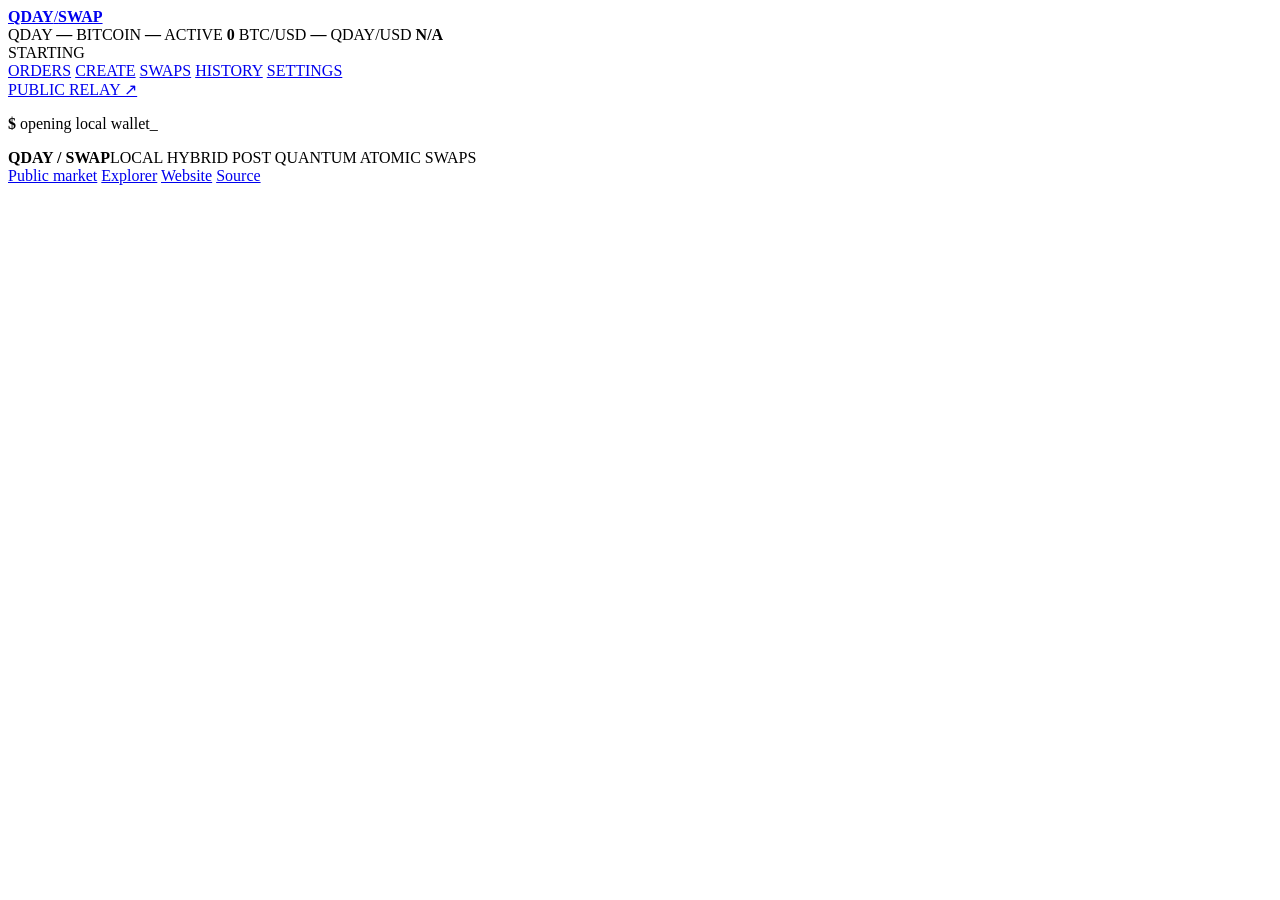
==== internal/localui/web/index.html @ 3010f341 "Add swap order flow and terminal interface" ====
<!doctype html>
<html lang="en">
<head>
  <meta charset="utf-8">
  <meta name="viewport" content="width=device-width,initial-scale=1">
  <meta name="theme-color" content="#030403">
  <meta name="description" content="QDAY Swap local wallet and atomic swap application.">
  <title>QDAY Swap</title>
  <link rel="icon" href="/favicon.svg">
  <link rel="stylesheet" href="/styles.css">
</head>
<body>
  <header class="site-header">
    <div class="header-line">
      <a class="brand" href="#market" aria-label="QDAY Swap"><strong>QDAY</strong><span>/</span><b>SWAP</b></a>
      <div class="header-stats">
        <span>QDAY <b id="header-qday">—</b></span>
        <span>BITCOIN <b id="header-bitcoin">—</b></span>
        <span>ACTIVE <b id="header-swaps">0</b></span>
        <span>BTC/USD <b id="header-btc-usd">—</b></span>
        <span>QDAY/USD <b id="header-qday-usd">N/A</b></span>
      </div>
      <div class="node-pill waiting" id="node-pill"><i></i><span>STARTING</span></div>
    </div>
    <div class="header-line header-tools">
      <nav id="main-nav" aria-label="Main navigation">
        <a href="#market" data-route="market">ORDERS</a>
        <a href="#create" data-route="create">CREATE</a>
        <a href="#swaps" data-route="swaps">SWAPS</a>
        <a href="#history" data-route="history">HISTORY</a>
        <a href="#settings" data-route="settings">SETTINGS</a>
      </nav>
      <a class="public-link" href="https://dex.pqday.com" target="_blank" rel="noreferrer">PUBLIC RELAY ↗</a>
    </div>
  </header>

  <main id="app" aria-live="polite">
    <section class="loading"><p><b>$</b> opening local wallet<span class="terminal-cursor">_</span></p></section>
  </main>

  <footer>
    <div class="footer-brand"><strong>QDAY / SWAP</strong><span>LOCAL HYBRID POST QUANTUM ATOMIC SWAPS</span></div>
    <div class="footer-links">
      <a href="https://dex.pqday.com" target="_blank" rel="noreferrer">Public market</a>
      <a href="https://explorer.pqday.com" target="_blank" rel="noreferrer">Explorer</a>
      <a href="https://pqday.com" target="_blank" rel="noreferrer">Website</a>
      <a href="https://github.com/petoshi" target="_blank" rel="noreferrer">Source</a>
    </div>
  </footer>

  <div class="modal-backdrop hidden" id="modal-backdrop" role="presentation">
    <section class="modal" id="modal" role="dialog" aria-modal="true" aria-labelledby="modal-title"></section>
  </div>
  <div class="toast" id="toast" role="status"></div>
  <script src="/app.js" defer></script>
</body>
</html>
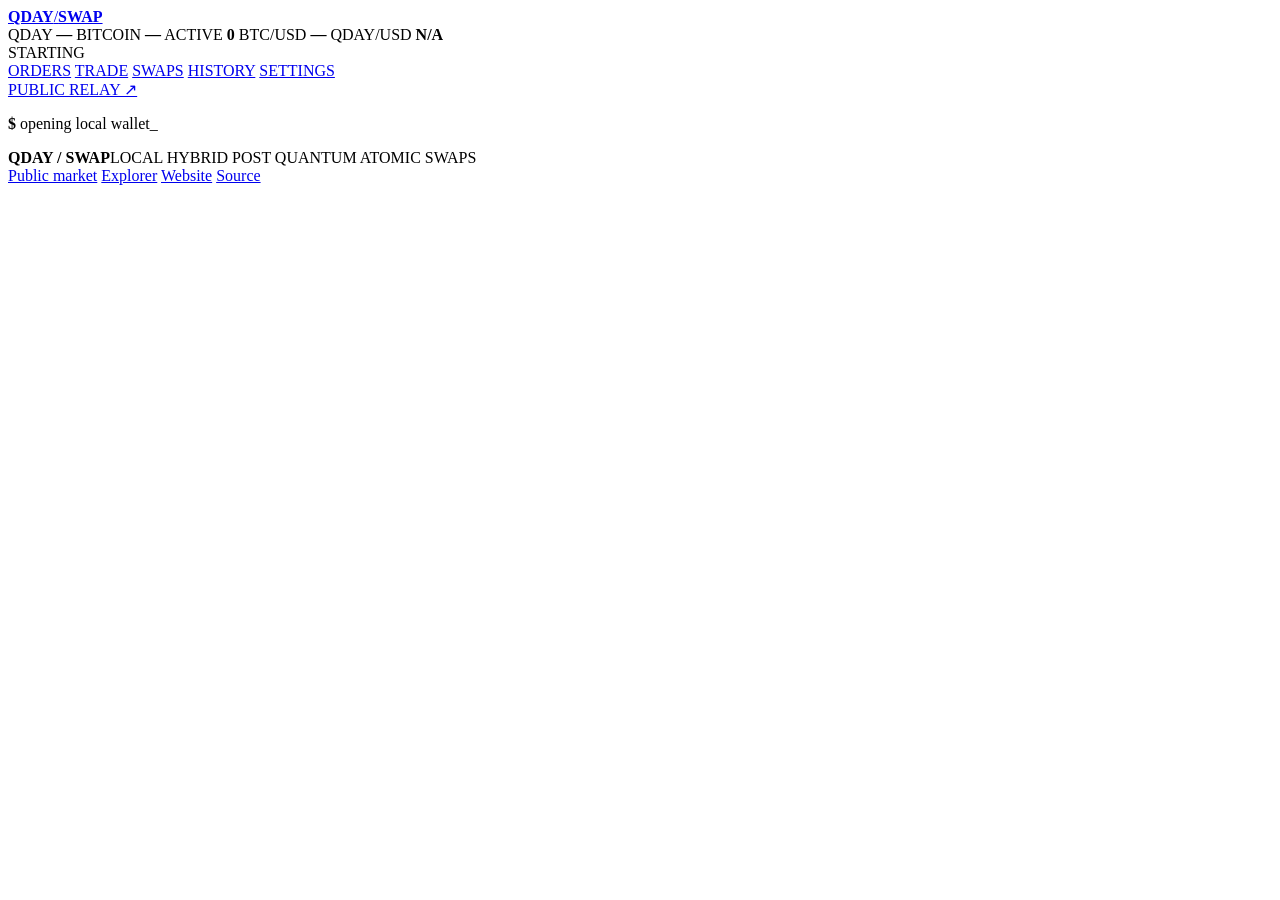
==== commit c4e428bb: "Add simple trading flow" ====
--- a/internal/localui/web/index.html
+++ b/internal/localui/web/index.html
@@ -25,7 +25,7 @@
     <div class="header-line header-tools">
       <nav id="main-nav" aria-label="Main navigation">
         <a href="#market" data-route="market">ORDERS</a>
-        <a href="#create" data-route="create">CREATE</a>
+        <a href="#create?side=buy" data-route="create">TRADE</a>
         <a href="#swaps" data-route="swaps">SWAPS</a>
         <a href="#history" data-route="history">HISTORY</a>
         <a href="#settings" data-route="settings">SETTINGS</a>
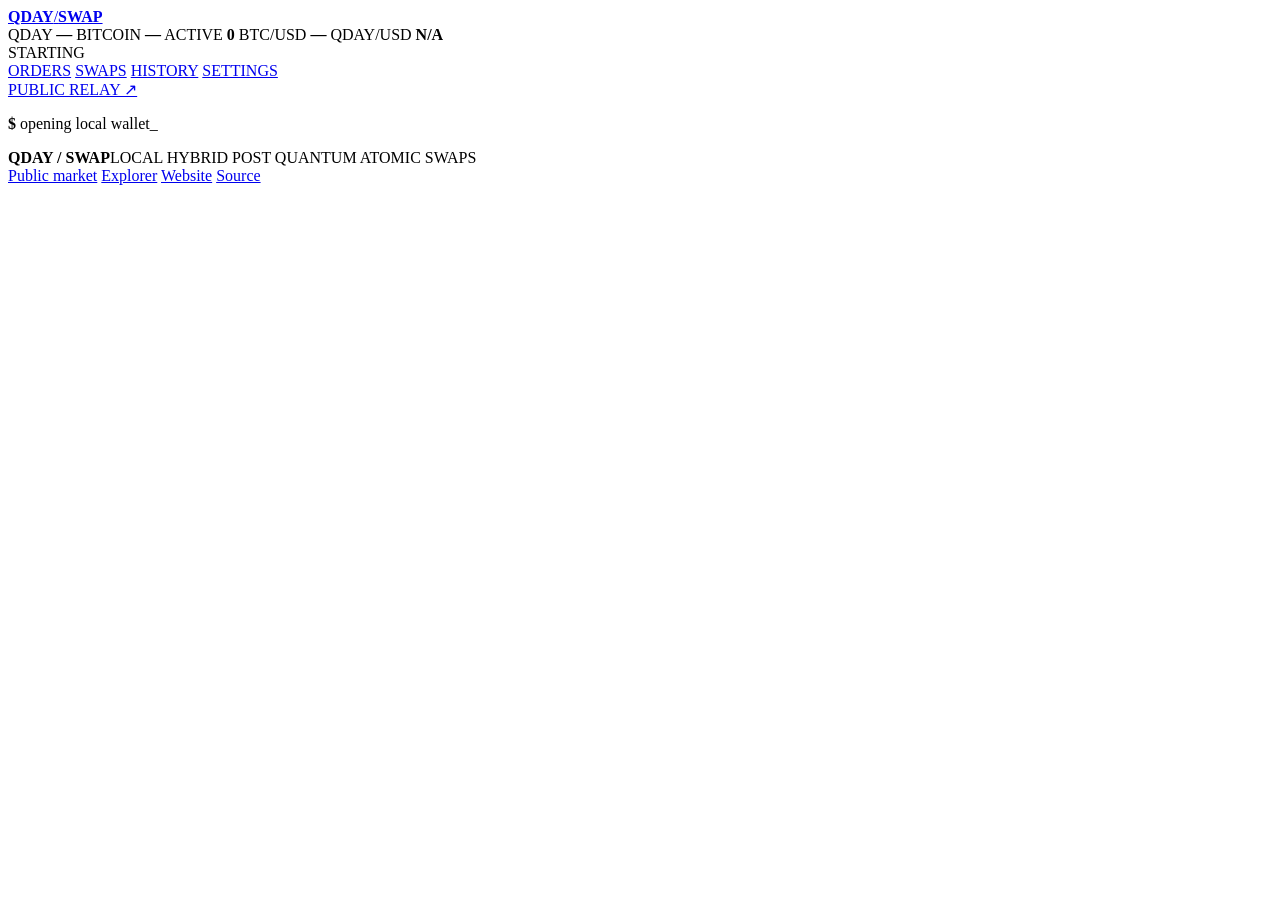
==== commit f1492168: "Complete QDAY Bitcoin swap engine and market terminal" ====
--- a/internal/localui/web/index.html
+++ b/internal/localui/web/index.html
@@ -25,7 +25,6 @@
     <div class="header-line header-tools">
       <nav id="main-nav" aria-label="Main navigation">
         <a href="#market" data-route="market">ORDERS</a>
-        <a href="#create?side=buy" data-route="create">TRADE</a>
         <a href="#swaps" data-route="swaps">SWAPS</a>
         <a href="#history" data-route="history">HISTORY</a>
         <a href="#settings" data-route="settings">SETTINGS</a>
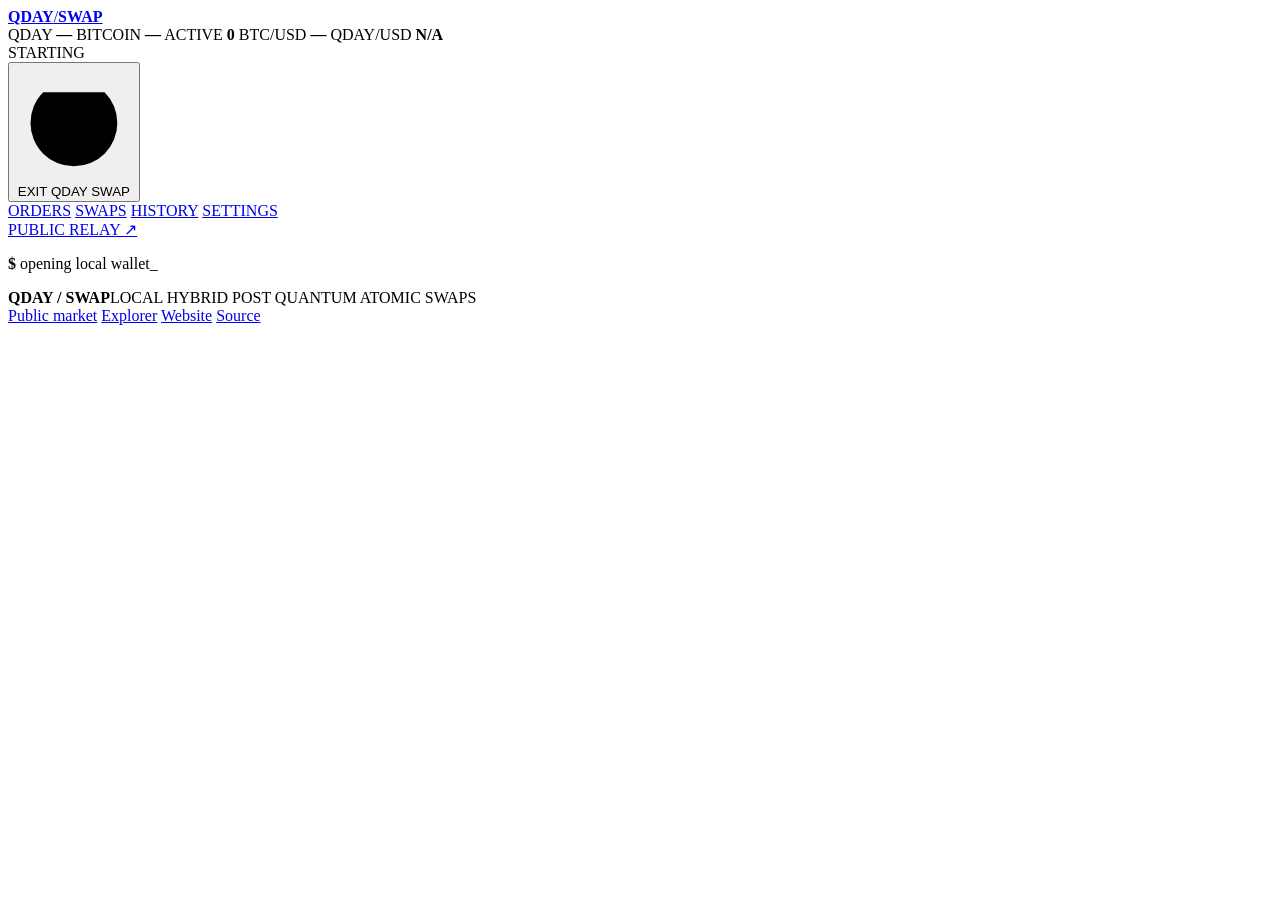
==== commit 58e0ba2e: "Add clean app exit and single instance launch" ====
--- a/internal/localui/web/index.html
+++ b/internal/localui/web/index.html
@@ -20,7 +20,13 @@
         <span>BTC/USD <b id="header-btc-usd">—</b></span>
         <span>QDAY/USD <b id="header-qday-usd">N/A</b></span>
       </div>
-      <div class="node-pill waiting" id="node-pill"><i></i><span>STARTING</span></div>
+      <div class="runtime-actions">
+        <div class="node-pill waiting" id="node-pill"><i></i><span>STARTING</span></div>
+        <button class="exit-button" id="exit-app" type="button" title="Stop QDAY Swap and both local wallet services">
+          <svg viewBox="0 0 24 24" aria-hidden="true"><path d="M12 2v10m6.36-6.36a9 9 0 1 1-12.72 0"/></svg>
+          <span>EXIT QDAY SWAP</span>
+        </button>
+      </div>
     </div>
     <div class="header-line header-tools">
       <nav id="main-nav" aria-label="Main navigation">
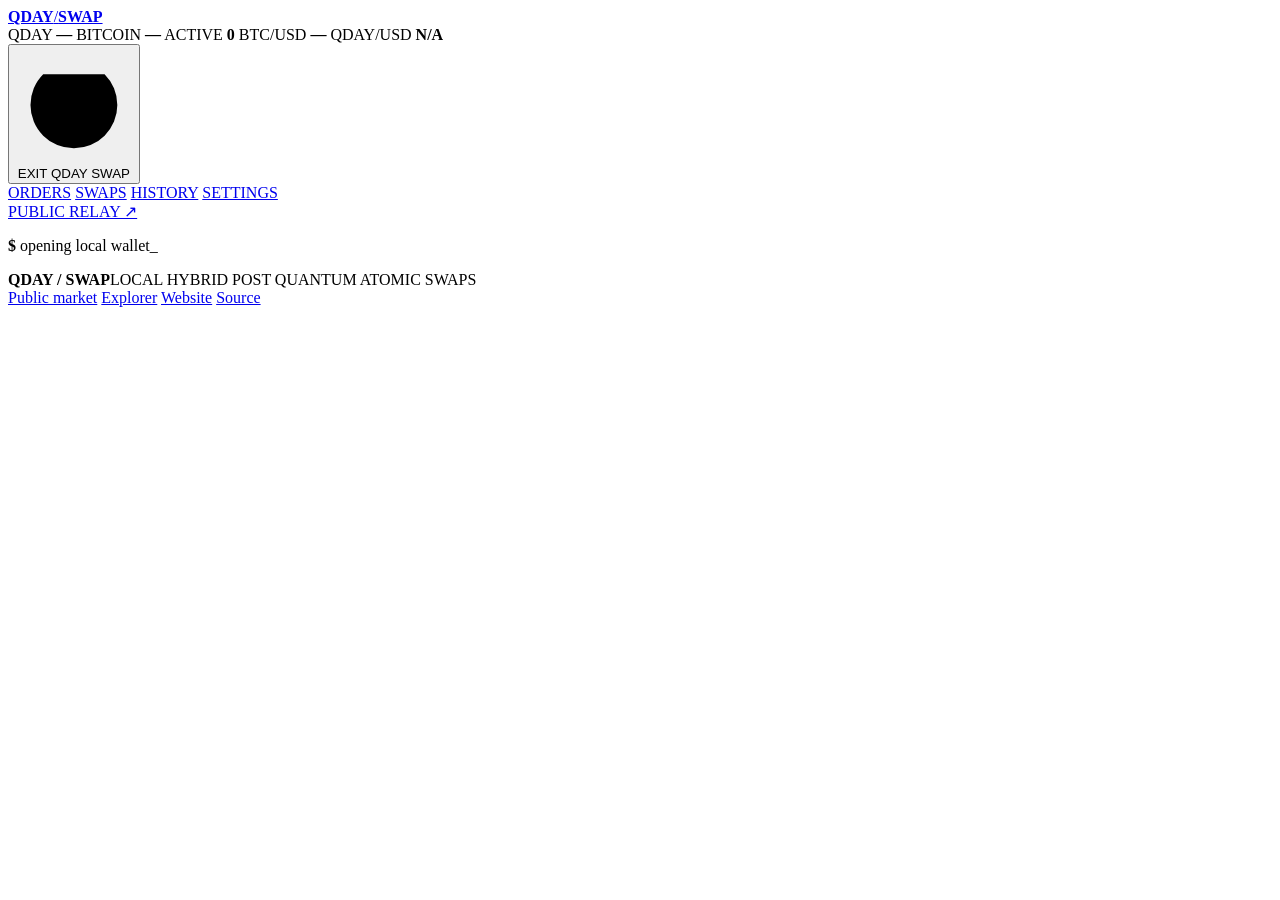
==== commit e42201ed: "Hide network state until wallet unlock" ====
--- a/internal/localui/web/index.html
+++ b/internal/localui/web/index.html
@@ -21,7 +21,7 @@
         <span>QDAY/USD <b id="header-qday-usd">N/A</b></span>
       </div>
       <div class="runtime-actions">
-        <div class="node-pill waiting" id="node-pill"><i></i><span>STARTING</span></div>
+        <div class="node-pill waiting" id="node-pill" hidden><i></i><span>STARTING</span></div>
         <button class="exit-button" id="exit-app" type="button" title="Stop QDAY Swap and both local wallet services">
           <svg viewBox="0 0 24 24" aria-hidden="true"><path d="M12 2v10m6.36-6.36a9 9 0 1 1-12.72 0"/></svg>
           <span>EXIT QDAY SWAP</span>
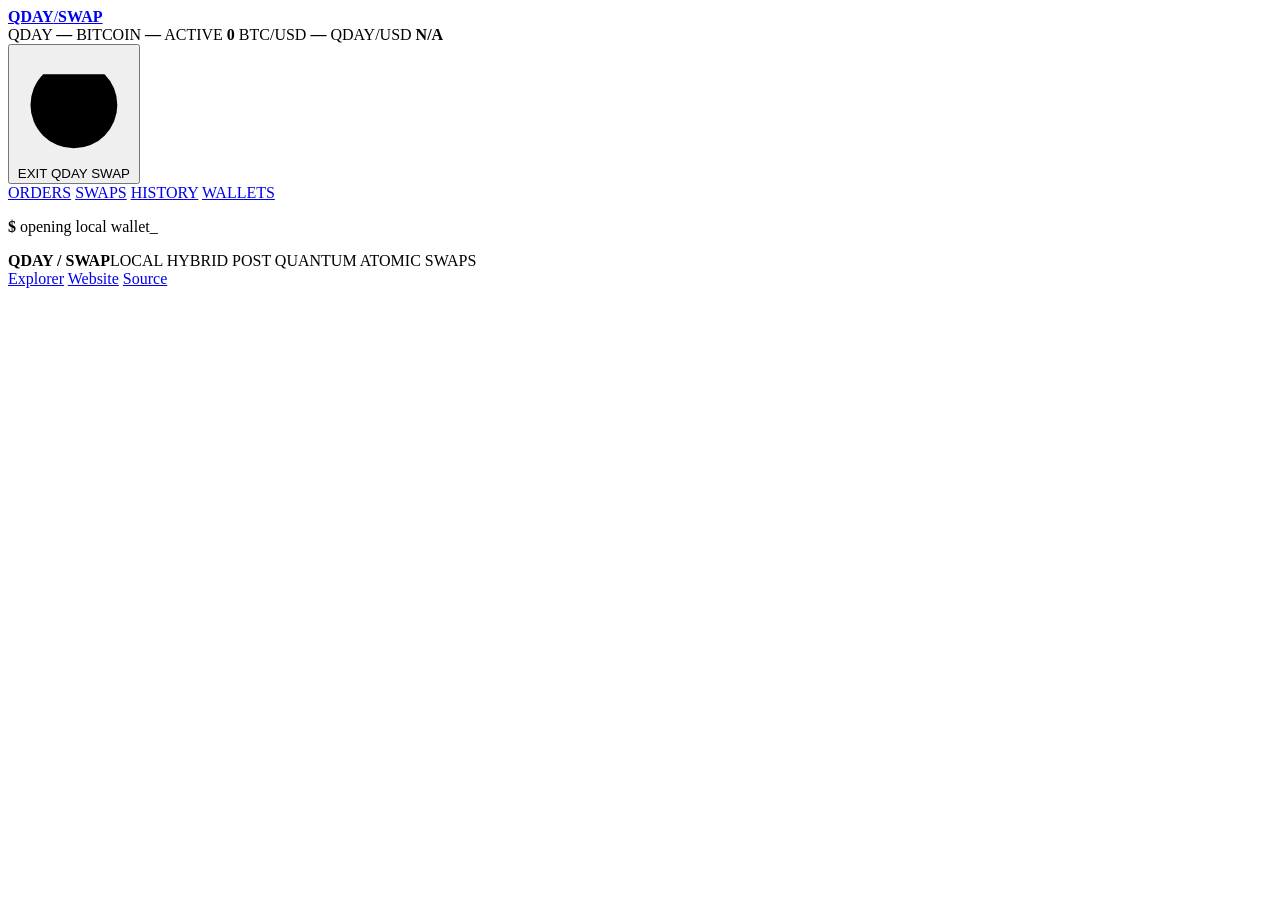
==== commit 1a5254f9: "Add wallet recovery and withdrawals" ====
--- a/internal/localui/web/index.html
+++ b/internal/localui/web/index.html
@@ -33,9 +33,8 @@
         <a href="#market" data-route="market">ORDERS</a>
         <a href="#swaps" data-route="swaps">SWAPS</a>
         <a href="#history" data-route="history">HISTORY</a>
-        <a href="#settings" data-route="settings">SETTINGS</a>
+        <a href="#wallets" data-route="wallets">WALLETS</a>
       </nav>
-      <a class="public-link" href="https://dex.pqday.com" target="_blank" rel="noreferrer">PUBLIC RELAY ↗</a>
     </div>
   </header>
 
@@ -46,7 +45,6 @@
   <footer>
     <div class="footer-brand"><strong>QDAY / SWAP</strong><span>LOCAL HYBRID POST QUANTUM ATOMIC SWAPS</span></div>
     <div class="footer-links">
-      <a href="https://dex.pqday.com" target="_blank" rel="noreferrer">Public market</a>
       <a href="https://explorer.pqday.com" target="_blank" rel="noreferrer">Explorer</a>
       <a href="https://pqday.com" target="_blank" rel="noreferrer">Website</a>
       <a href="https://github.com/petoshi" target="_blank" rel="noreferrer">Source</a>
